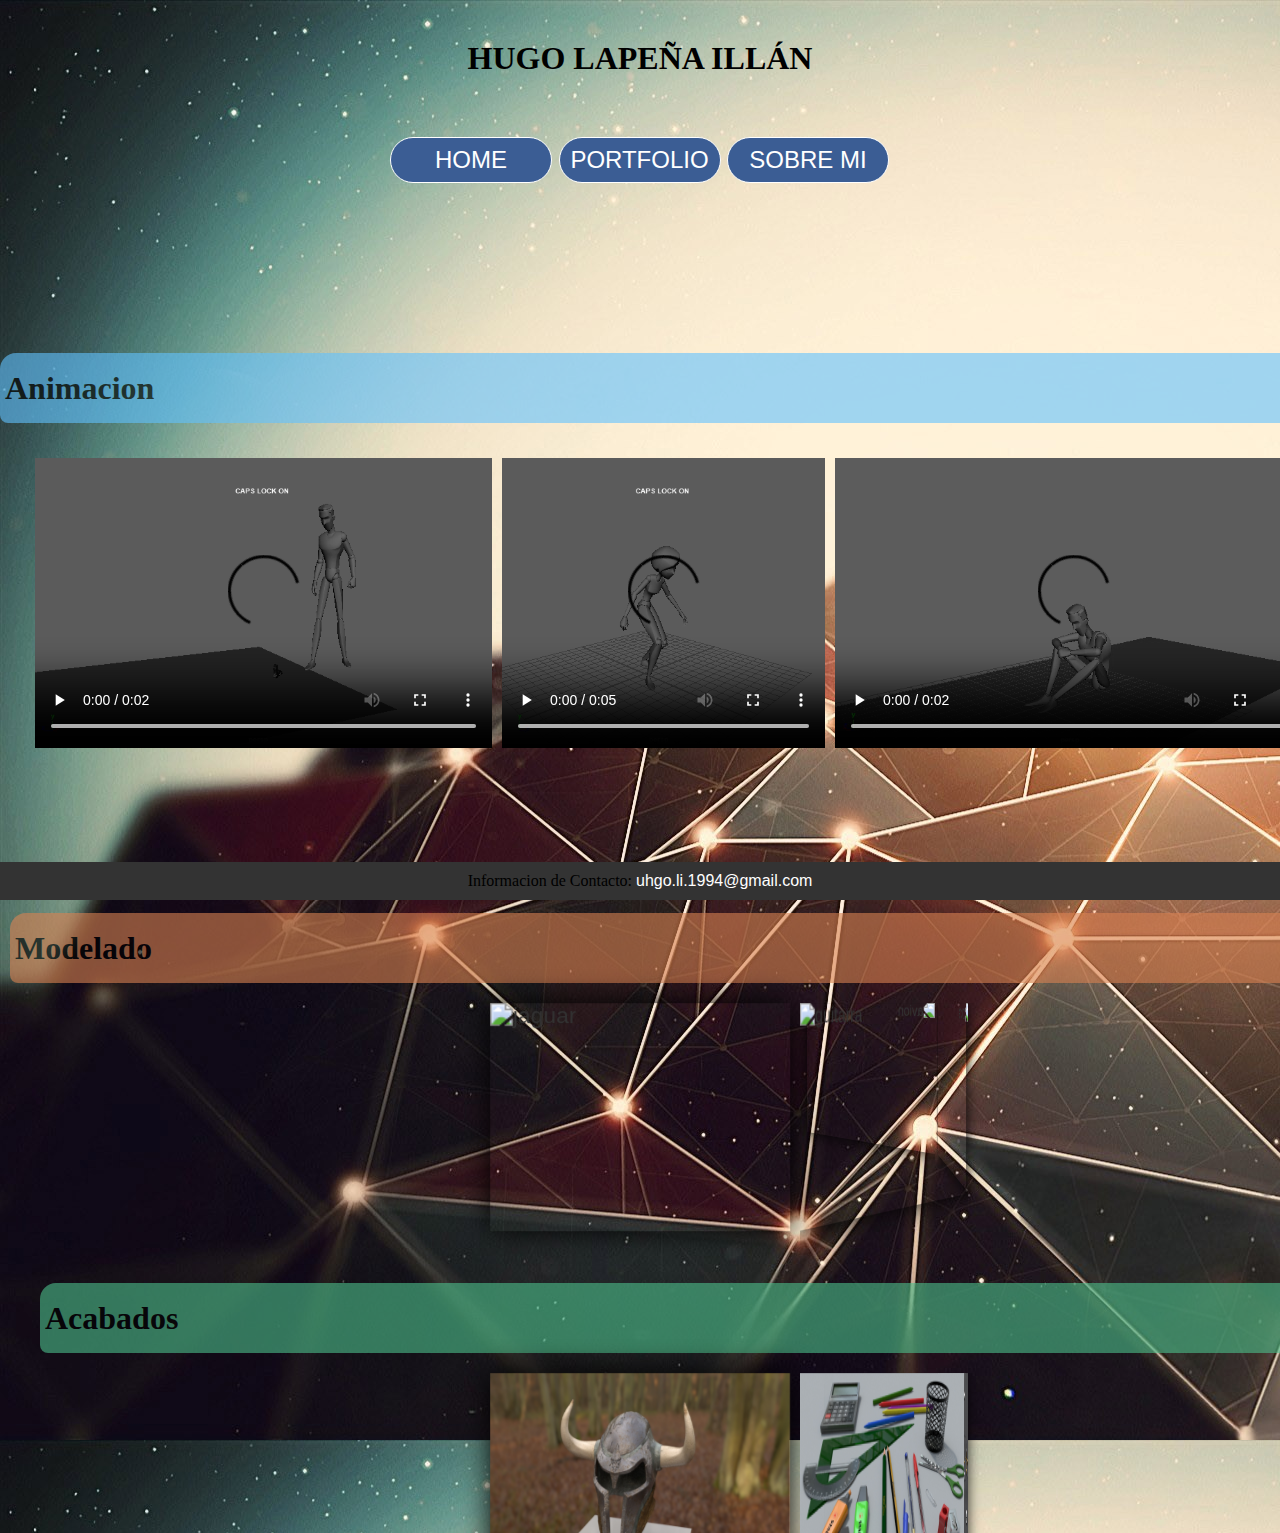
==== portfolio/portfolio.html @ 6817d817 "Add files via upload" ====
<!DOCTYPE html>
<html>
	<head>
	<meta name="viewport" content="width=device-width, initial-scale=1.0">
		<link rel="stylesheet" type="text/css"
			href="portfolio.css"/>
		<meta charset="utf-8"/> 
		<title>PORTFOLIO</title>
	</head>
	<body>
		<header class="titulopagina">
		  <h1>HUGO LAPEÑA ILLÁN</h1>
		</header>
			
			<div id="menu">
        <ul>
            <li class="nivel1"><a href="home.html" class="nivel1">HOME</a>
                <ul class="nivel2">
                     <li><a class="nivel2" href="demo_reel.html">Demo Reel</a></li>
                 </ul>
             </li>
             <li class="nivel1" ><a href="portfolio.html" class="nivel1">PORTFOLIO</a>
                 <ul class="nivel2">
                    <li><a class="nivel2" href="#animacion">Animacion</a></li>
                    <li><a class="nivel2" href="#modelado">Modelado</a></li>
					<li><a class="nivel2" href="#acabados">Acabados</a></li>
                    
                </ul>
             </li>
             <li class="nivel1"><a href="sobre_mi.html" class="nivel1">SOBRE MI</a>
                <ul class="nivel2">
                    <li><a class="nivel2" href="contacto.html">Contacto</a></li>
                </ul>
            </li>
        </ul>	
    </div>
		
	<div>
	<div>
		<h1 id="animacion" class="div_animacion">Animacion</h1>
	<div class="videosanim">
<video class="video" src="videos/guns.mov" controls>
		</video>
<video class="video" src="videos/overlap.mov"  controls>
		</video>
<video class="video" src="videos/levantarse.mov" controls>
		</video>
<video class="video" src="videos/constrain.mov"  controls>
		</video>		
	</div>	
	</div>	
		<div class="div_modelado_dos">
		<h1 id="modelado" class="div_modelado">Modelado</h1>
		<div class="contel-all">
			<div class="contel-carrusel">
		<figure> <a href="jaguar.html"><img class="imagenesport" src="imagenes/modelado/jaguar.jpg" alt="jaguar"/></a></figure>
		<figure> <a href="guitarra.html"><img class="imagenesport" src="imagenes/modelado/guitarra.jpg" alt="guitarra"/></a></figure>
		<figure> <a href="coche.html"> <img class="imagenesport" src="imagenes/modelado/coche.jpg" alt="coche"/></a></figure>
		<figure> <a href="avion.html"> <img class="imagenesport" src="imagenes/modelado/avion.jpg" alt="avion"/></a></figure>
		
			</div>
		</div>
		</div>
		<div class="div_acabados_dos">
		<h1 id="acabados" class="div_acabados">Acabados</h1>
			<div class="contel-all">
	<div class="contel-carrusel">
		<figure> <a href="casco.html"> <img class="imagenesport" src="imagenes/Acabados/casco.jpeg" alt="casco"/></a></figure>
		<figure> <a href="materialescolar.html"> <img class="imagenesport" src="imagenes/Acabados/RenderFinal_HugoLapenha.jpeg" alt="render"/></a></figure>
		<figure> <a href="examenacabados.html"> <img class="imagenesport" src="imagenes/Acabados/renderReferencia.jpeg" alt="refe"/></a></figure>	
	</div>
</div>	

		</div>
		</div>
		<footer>
	<p>Informacion de Contacto: <a href="mailto:uhgo.li.1994@gmail.com">uhgo.li.1994@gmail.com</a></p>
	</footer>
	</body>
</html>
---- portfolio/portfolio.css ----
*{
	box-sizing:border-box;
	margin:0;
	padding:0;
}
html, body{
	
	width:100%;
	height:100%;
}
body {
	background-image: url("imagenes/fondo_body.jpg");
}
h1 {
	display:flex;
	justify-content:center;
	align-items:center;
}
button:hover{
	background-color:#478AE6;
	-webkit-transition-timing-function: ease;
}

#menu {
	text-align: center;
	font-size: 24px;
	width: 540px;
	margin:auto;
	padding:20px;
	
	
}

#menu ul {
	list-style-type: none;
	display:flex;
	justify-content:space-between;
	padding:0;
}

#menu ul li {
	width: 162px;
}

#menu ul li a {
	display: block;
	text-decoration: none;
	color: #fff;
	background-color: rgba(59,93,148,1);
	border: solid 1px #fff;
	padding: 8px;
	position: relative;
}

#menu ul li ul li a {
	width: 160px;
	padding: 8px 0px;
	border-top-color: transparent;
}
#menu ul li.nivel1 { 
	margin-right: 1px;
	
}

#menu ul li a.nivel2 {
	color: #000;
}

#menu ul li a.nivel1, #menu ul li a.nivel2 {
	display: block;
	position: relative;
}
#menu ul li:hover {
	position: relative;
}

#menu ul li a:hover, #menu ul li:hover a.nivel1 {
	background-color: #6CC;
	color: #000;
	position: relative;
}

#menu ul li:hover  ul.nivel2, #menu ul li a:hover  ul.nivel2{
	display: block;
	position: absolute;left: 0px;
}

#menu ul li ul li a:hover ul.nivel3, #menu ul li ul li:hover ul.nivel3 {
	display: block;
	position: absolute;
	left: 161px;
	top:0px;
}

#menu ul li ul li a:hover {
	border-top-color: #000;
	position: relative;
}
#menu ul li {
	width: 162px;
}

#menu ul li a {
	display: block;
	text-decoration: none;
	color: #fff;
	background-color: rgba(59,93,148,1);
	border: solid 1px #fff;
	padding: 8px;
	position: relative;
}

#menu ul li ul li a {
	width: 160px;
	padding: 8px 0px;
	border-top-color: transparent;
}

#menu ul li ul {
display:flex;
flex-direction:column;
display:none;
}

#menu ul li ul li ul li a.primera {
	border-top-color: #fff;
}

#menu ul li.nivel1 { 
	margin-right: 1px;
}

#menu ul li a.nivel2 {
	color: #000;
}

#menu ul li a.nivel1, #menu ul li a.nivel2 {
	display: block;
	position: relative;
}

#menu ul li:hover {
	position: relative;
}

#menu ul li a:hover, #menu ul li:hover a.nivel1 {
	background-color: #6CC;
	color: #000;
	position: relative;
}

#menu ul li:hover  ul.nivel2, #menu ul li a:hover  ul.nivel2{
	display: block;
	position: absolute;left: 0px;
}

#menu ul li ul li a:hover ul.nivel3, #menu ul li ul li:hover ul.nivel3 {
	display: block;
	position: absolute;
	left: 161px;
	top:0px;
}

#menu ul li ul li a:hover {
	border-top-color: #000;
	position: relative;
}

.nivel2, .nivel3, .nivel1{
	padding:0;
	border-radius:100px;	
}
.div_animacion{
	height:70px;
	display:flex;
	justify-content:flex-start;
	margin:auto;
	width:1300px;
	background-color: #61C2FF;
	opacity: 0.6;
	margin-top:150px;
	padding:5px;
	border-radius:16px 8px 16px 8px;
}
.div_modelado{
	height:70px;
	display:flex;
	justify-content:flex-start;
	margin:auto;
	width:1300px;
	background-color: #D98252;
	opacity: 0.6;
	margin-top:20px;
	padding:5px;
	border-radius:16px 8px 16px 8px;
}
.div_acabados{
	height:70px;
	display:flex;
	justify-content:flex-start;
	margin:auto;
	width:1300px;
	background-color: #4CBF8C;
	opacity: 0.6;
	margin-top:80px;
	padding:5px;
	border-radius:16px 8px 16px 8px;
}

.titulopagina {
	padding:40px;
}
#video_anima{
	padding:40px;
	margin:auto;
}
#imagen_anima{
	padding:40px;
	margin:auto;
}
.contel-all {

	width: 210px;
	margin : auto;
	perspective: 1000px;
	position: relative;
	margin-top:20px;
	margin-bottom:10px;

}

.contel-carrusel {
	width: 100% ;
	position: absolute;
	animation: rotar 30s infinite linear;
	transform-style: preserve-3d;
}

.contel-carrusel:hover {
	animation-play-state: paused; 
	cursor: pointer;
}

.contel-carrusel figure {
	width: 100%;
	height: 160px;
	overflow: hidden;
	position: absolute; 
	box-shadow: 0px 0px 20px 0px black;


}

.contel-carrusel figure:hover {
	box-shadow: 0px 0px 0px 0px black;
	transition: all 300ms;
}



.contel-carrusel figure:nth-child(1) {
	transform: rotateY(0deg) translateZ(300px);
}
.contel-carrusel figure:nth-child(2) {
	transform: rotateY(40deg) translateZ(300px);
}
.contel-carrusel figure:nth-child(3) {
	transform: rotateY(80deg) translateZ(300px);
}
.contel-carrusel figure:nth-child(4) {
	transform: rotateY(120deg) translateZ(300px);
}
.contel-carrusel figure:nth-child(5) {
	transform: rotateY(160deg) translateZ(300px);
}
.contel-carrusel figure:nth-child(6) {
	transform: rotateY(200deg) translateZ(300px);
}
.contel-carrusel figure:nth-child(7) {
	transform: rotateY(240deg) translateZ(300px);
}
.contel-carrusel figure:nth-child(8) {
	transform: rotateY(280deg) translateZ(300px);
}
.contel-carrusel figure:nth-child(9) {
	transform: rotateY(320deg) translateZ(300px);
}
.contel-carrusel figure:nth-child(10) {
	transform: rotateY(360deg) translateZ(300px);
}


.contel-carrusel img {
	width: 100%;
	
}

.contel-carrusel img:hover {
	transform: scale(1.2);
	transition: all 300ms;
}

@keyframes rotar {
	from {
		transform: rotateY(0deg);
	} to {
		transform: rotateY(360deg);
	}

}
.div_acabados_dos{
	padding: 40px;
	margin-top:150px;
}
.div_modelado_dos{
	padding: 10px;
	margin-top:100px;
	
}

.demoreel {
	display:flex;
	justify-content:center;
	flex-direction:column;
}
controls{
	width:50px;
}
.iconos{
	display:flex;
	justify-content:space-around;
	flex-direction:row;
	align-items:flex-end;
	height:400px;
	margin-bottom:50px;
}
.adobe{
	width:128px;
	height:128px;
}	


.asignaturas{
	height:85%;
}


.area{
  text-align:center;
  margin-top:200px;
  font-size:100px;
  color: #6191FF;
  letter-spacing: -1px;
  font-weight:700;
  text-transform:uppercase;
  animation:blur .75s ease-out infinite;
  text-shadow:0px 0px 5px #fff,
      0px 0px 7px #fff;
}

@keyframes blur{
  from{
      text-shadow:0px 0px 10px #fff,
      0px 0px 10px #fff, 
      0px 0px 25px #fff,
      0px 0px 25px #fff,
      0px 0px 25px #fff,
      0px 0px 25px #fff,
      0px 0px 25px #fff,
      0px 0px 25px #fff,
      0px 0px 50px #fff,
      0px 0px 50px #fff,
      0px 0px 50px #7B96B8,
      0px 0px 150px #7B96B8,
      0px 10px 100px #7B96B8,
      0px 10px 100px #7B96B8,
      0px 10px 100px #7B96B8,
      0px 10px 100px #7B96B8,
      0px -10px 100px #7B96B8,
      0px -10px 100px #7B96B8;}
}


a {
  color: #333;
  text-decoration: none;
  font-family: 'Source Sans Pro', sans-serif;
}
label {
	font-family: 'Source Sans Pro', sans-serif;
	font-size: 20px;
	margin-bottom: 0px;
	font-weight: bold;
}
 
input[type=text], input[type=tel], input[type=email] {
	width: 100%;
    padding: 12px 20px;
    margin: 8px 0;
    box-sizing: border-box;
    border: 2px solid #ccc;
    border-radius: 4px;
}
 
textarea {
    width: 100%;
    height: 150px;
    padding: 12px 20px;
    box-sizing: border-box;
    border: 2px solid #ccc;
    border-radius: 4px;
    background-color: #f8f8f8;
    resize: none;
}
 
input[type=button], input[type=submit], input[type=reset] {
    background-color: #4CAF50;
    border: none;
    color: white;
    padding: 16px 32px;
    text-decoration: none;
    margin: 4px 2px;
    cursor: pointer;
    margin-top: 10px;
}
 
input[type=button]:hover, input[type=submit]:hover, input[type=reset]:hover {
    background-color: #333;
}
 
footer {
  position: fixed;
  width: 100%;
  right: 0;
  bottom: 0;
  left: 0;
  padding: 10px 0px 10px 0px;
  background-color: #333;
  text-align: center;
}
footer a {
  color: #fff;
}
.contacto{
	margin-top:200px;
}
.imagenesport{
	height:100%;
}

* {box-sizing:border-box}

.videosanim{
	display:flex;
	justify-content:space-around;
	flex-direction:row;
	padding:30px;
	
}
.video{
	height:300px;
	width:500px;
	padding:5px;
}
.sobremi{
	position:absolute;
	display:flex;
	justify-content:center;
	background-color:white;
	opacity:0,2px;
	border-radius: 30px 30px 30px 30px;
	margin-top:150px;
	margin-right:50%;
	width:100%;	
}
#textosobremi{
text-align:center;
font-size:25px;
}
.iconos2{
	display:flex;
	justify-content:space-around;
	flex-direction:row;
	align-items:flex-end;
	height:60%;

}
.trabajos{
	display:flex;
	justify-content:center;
}
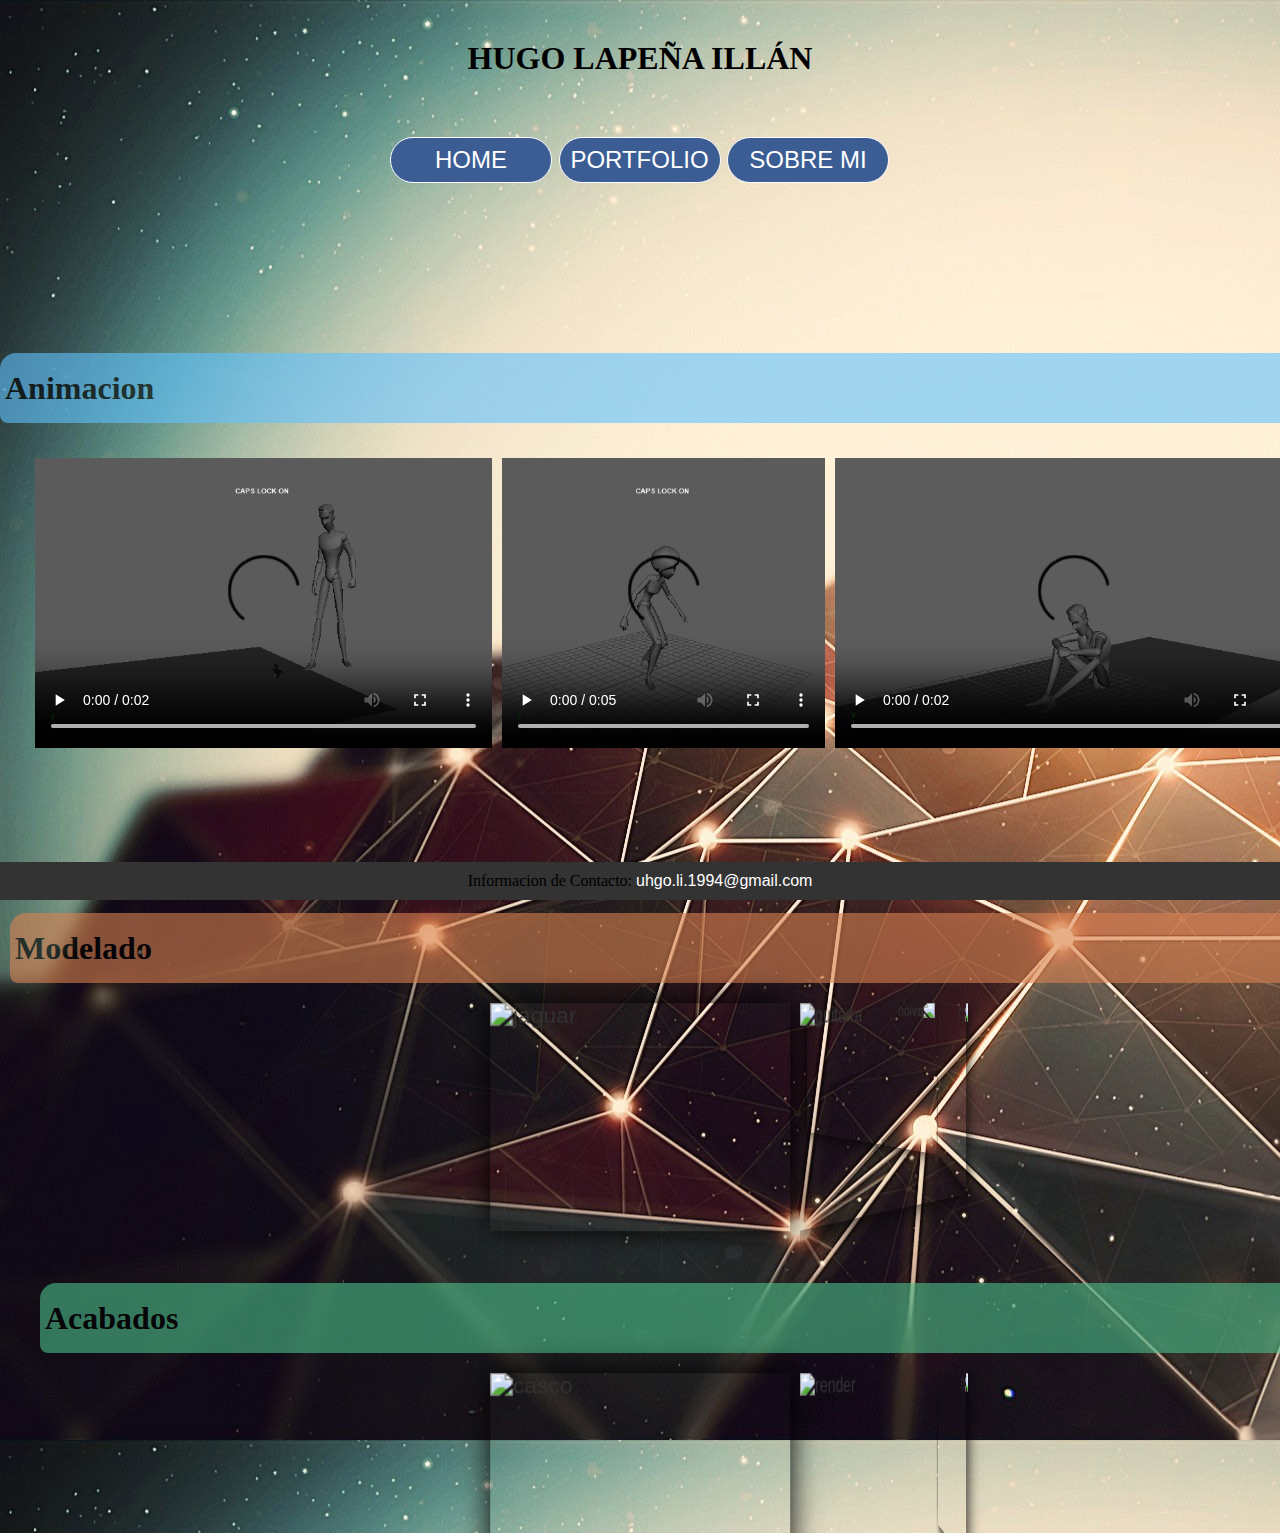
==== commit 2f906c1b: "Add files via upload" ====
--- a/portfolio/portfolio.html
+++ b/portfolio/portfolio.html
@@ -53,10 +53,10 @@
 		<h1 id="modelado" class="div_modelado">Modelado</h1>
 		<div class="contel-all">
 			<div class="contel-carrusel">
-		<figure> <a href="jaguar.html"><img class="imagenesport" src="imagenes/modelado/jaguar.jpg" alt="jaguar"/></a></figure>
-		<figure> <a href="guitarra.html"><img class="imagenesport" src="imagenes/modelado/guitarra.jpg" alt="guitarra"/></a></figure>
-		<figure> <a href="coche.html"> <img class="imagenesport" src="imagenes/modelado/coche.jpg" alt="coche"/></a></figure>
-		<figure> <a href="avion.html"> <img class="imagenesport" src="imagenes/modelado/avion.jpg" alt="avion"/></a></figure>
+		<figure> <a href="jaguar.html"><img class="imagenesport" src="imagenes/modelado/jaguar.JPG" alt="jaguar"/></a></figure>
+		<figure> <a href="guitarra.html"><img class="imagenesport" src="imagenes/modelado/guitarra.JPG" alt="guitarra"/></a></figure>
+		<figure> <a href="coche.html"> <img class="imagenesport" src="imagenes/modelado/coche.JPG" alt="coche"/></a></figure>
+		<figure> <a href="avion.html"> <img class="imagenesport" src="imagenes/modelado/avion.JPG" alt="avion"/></a></figure>
 		
 			</div>
 		</div>
@@ -65,9 +65,9 @@
 		<h1 id="acabados" class="div_acabados">Acabados</h1>
 			<div class="contel-all">
 	<div class="contel-carrusel">
-		<figure> <a href="casco.html"> <img class="imagenesport" src="imagenes/Acabados/casco.jpeg" alt="casco"/></a></figure>
-		<figure> <a href="materialescolar.html"> <img class="imagenesport" src="imagenes/Acabados/RenderFinal_HugoLapenha.jpeg" alt="render"/></a></figure>
-		<figure> <a href="examenacabados.html"> <img class="imagenesport" src="imagenes/Acabados/renderReferencia.jpeg" alt="refe"/></a></figure>	
+		<figure> <a href="casco.html"> <img class="imagenesport" src="imagenes/Acabados/casco.JPEG" alt="casco"/></a></figure>
+		<figure> <a href="materialescolar.html"> <img class="imagenesport" src="imagenes/Acabados/RenderFinal_HugoLapenha.JPEG" alt="render"/></a></figure>
+		<figure> <a href="examenacabados.html"> <img class="imagenesport" src="imagenes/Acabados/renderReferencia.JPEG" alt="refe"/></a></figure>	
 	</div>
 </div>	
 
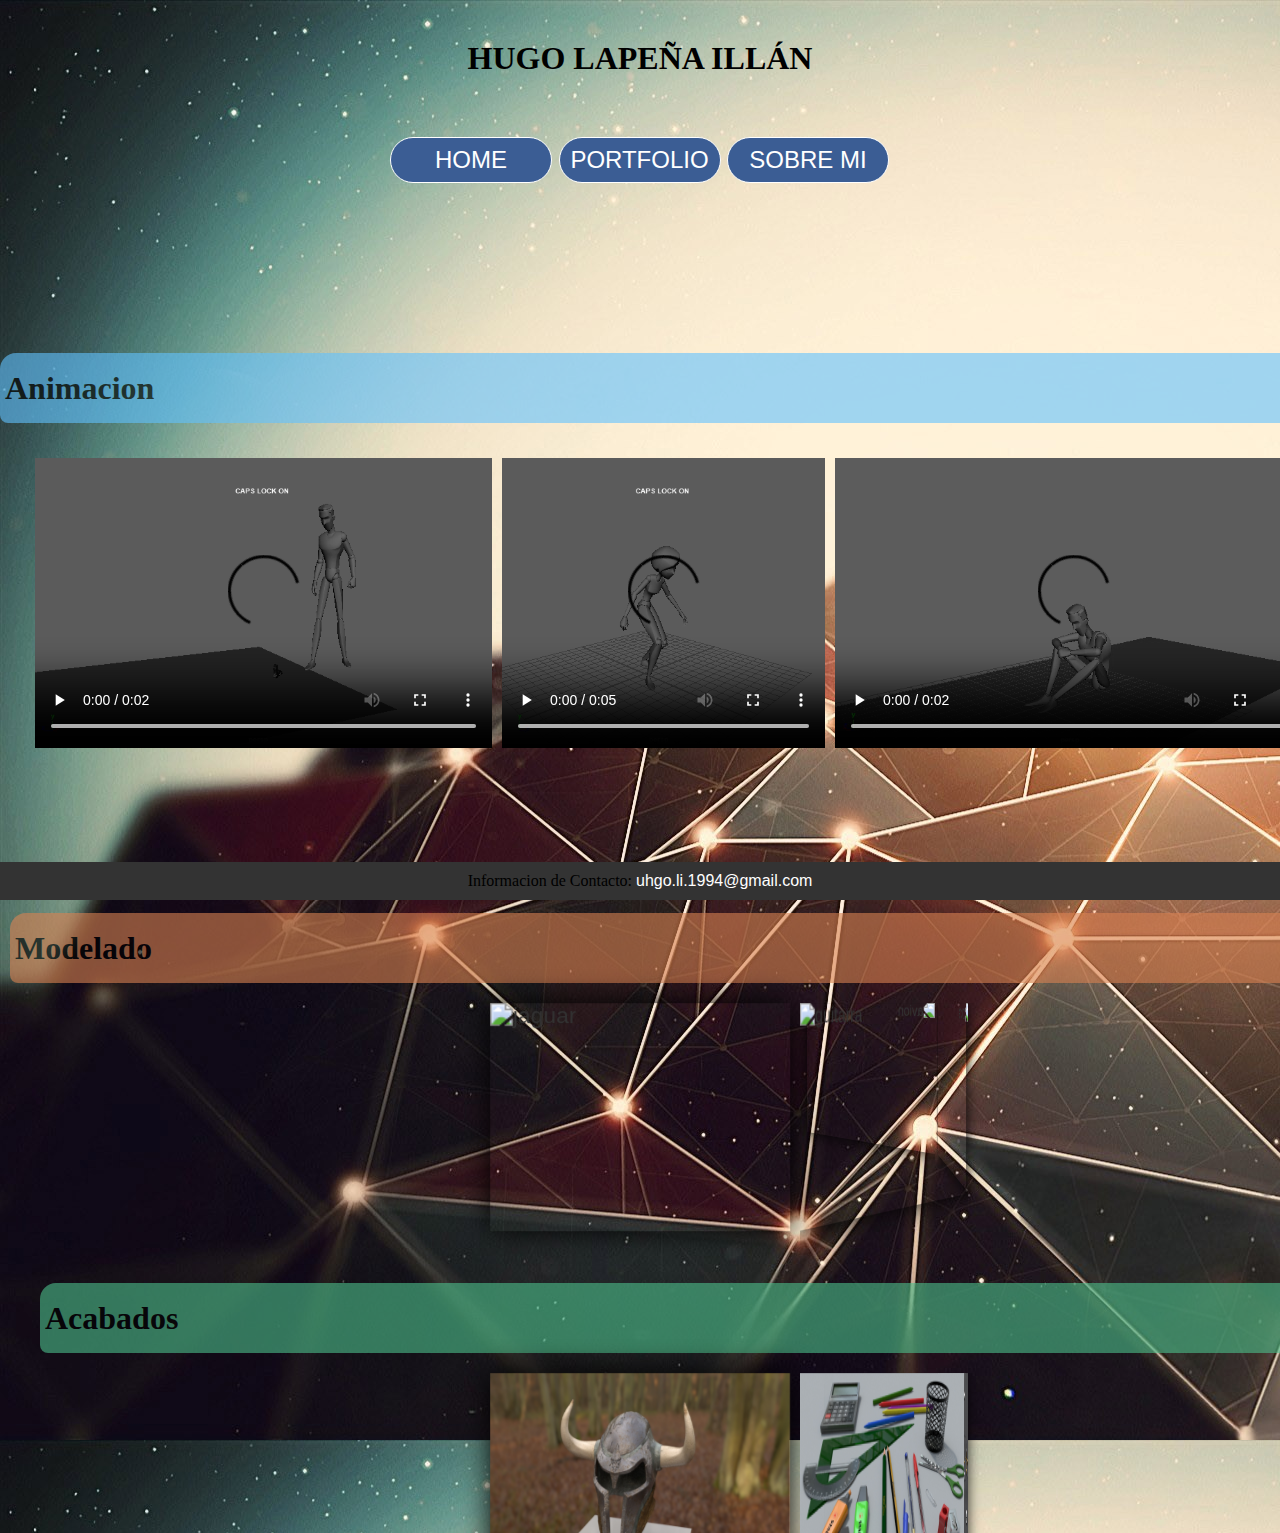
==== commit 2d760032: "Add files via upload" ====
--- a/portfolio/portfolio.html
+++ b/portfolio/portfolio.html
@@ -53,10 +53,10 @@
 		<h1 id="modelado" class="div_modelado">Modelado</h1>
 		<div class="contel-all">
 			<div class="contel-carrusel">
-		<figure> <a href="jaguar.html"><img class="imagenesport" src="imagenes/modelado/jaguar.JPG" alt="jaguar"/></a></figure>
-		<figure> <a href="guitarra.html"><img class="imagenesport" src="imagenes/modelado/guitarra.JPG" alt="guitarra"/></a></figure>
-		<figure> <a href="coche.html"> <img class="imagenesport" src="imagenes/modelado/coche.JPG" alt="coche"/></a></figure>
-		<figure> <a href="avion.html"> <img class="imagenesport" src="imagenes/modelado/avion.JPG" alt="avion"/></a></figure>
+		<figure> <a href="jaguar.html"><img class="imagenesport" src="imagenes/modelado/jaguar.jpg" alt="jaguar"/></a></figure>
+		<figure> <a href="guitarra.html"><img class="imagenesport" src="imagenes/modelado/guitarra.jpg" alt="guitarra"/></a></figure>
+		<figure> <a href="coche.html"> <img class="imagenesport" src="imagenes/modelado/coche.jpg" alt="coche"/></a></figure>
+		<figure> <a href="avion.html"> <img class="imagenesport" src="imagenes/modelado/avion.jpg" alt="avion"/></a></figure>
 		
 			</div>
 		</div>
@@ -65,9 +65,9 @@
 		<h1 id="acabados" class="div_acabados">Acabados</h1>
 			<div class="contel-all">
 	<div class="contel-carrusel">
-		<figure> <a href="casco.html"> <img class="imagenesport" src="imagenes/Acabados/casco.JPEG" alt="casco"/></a></figure>
-		<figure> <a href="materialescolar.html"> <img class="imagenesport" src="imagenes/Acabados/RenderFinal_HugoLapenha.JPEG" alt="render"/></a></figure>
-		<figure> <a href="examenacabados.html"> <img class="imagenesport" src="imagenes/Acabados/renderReferencia.JPEG" alt="refe"/></a></figure>	
+		<figure> <a href="casco.html"> <img class="imagenesport" src="imagenes/Acabados/casco.jpeg" alt="casco"/></a></figure>
+		<figure> <a href="materialescolar.html"> <img class="imagenesport" src="imagenes/Acabados/RenderFinal_HugoLapenha.jpeg" alt="render"/></a></figure>
+		<figure> <a href="examenacabados.html"> <img class="imagenesport" src="imagenes/Acabados/renderReferencia.jpeg" alt="refe"/></a></figure>	
 	</div>
 </div>	
 
